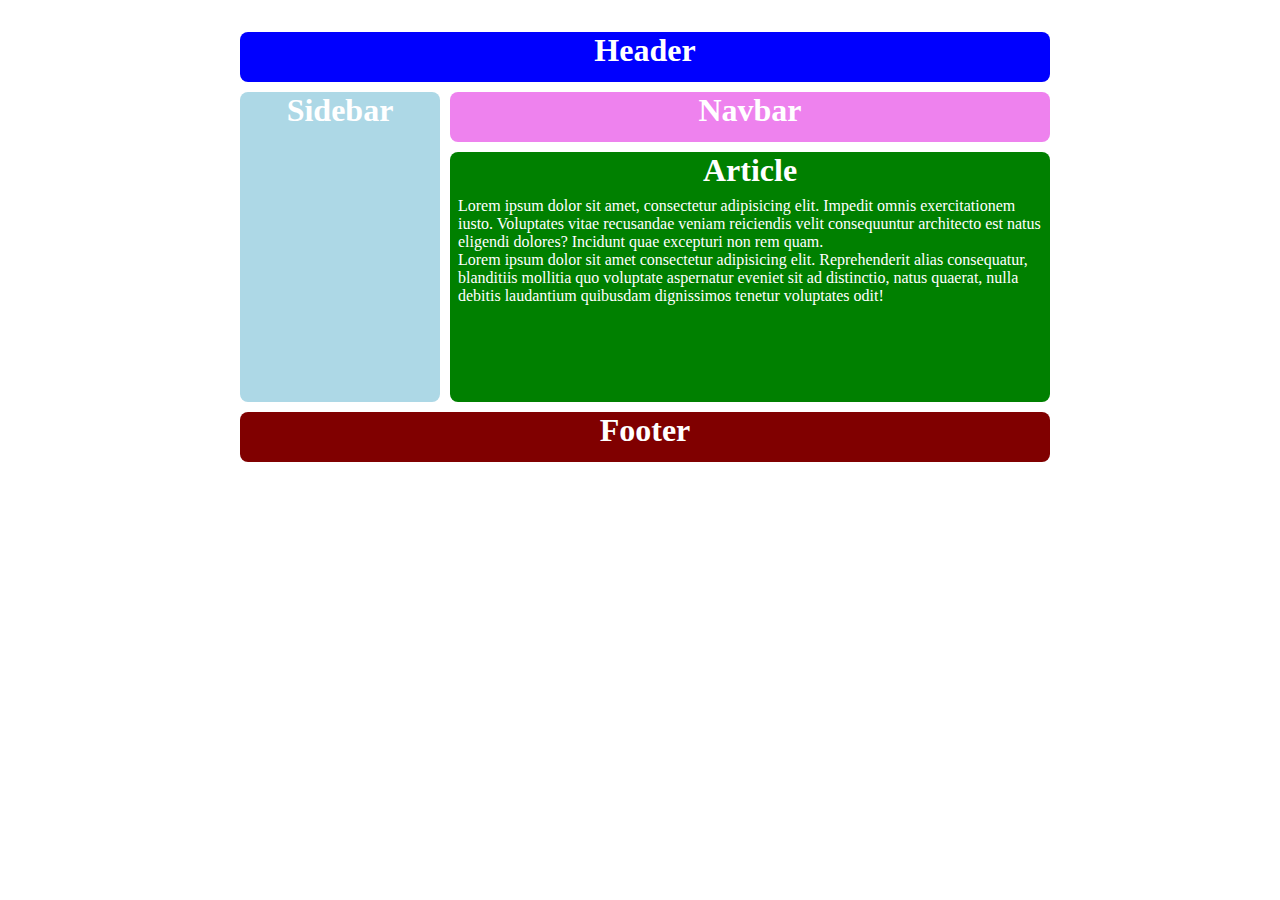
==== index.html @ 173559b5 "Added Grid_Exercise_1" ====
<!DOCTYPE html>
<html lang="en">
<head>
    <meta charset="UTF-8">
    <meta http-equiv="X-UA-Compatible" content="IE=edge">
    <meta name="viewport" content="width=device-width, initial-scale=1.0">
    <link rel="stylesheet" href="style.css">
    <title>HTML test</title>
</head>
<body>
    <!-- Grid Exercise -->
    <div class="grid-container">
        <div class="header"><h1>Header</h1></div>
        <div class="navbar"><h1>Navbar</h1></div>
        <div class="sidebar"><h1>Sidebar</h1></div>
        <div class="article"><h1>Article</h1><p>Lorem ipsum dolor sit amet, consectetur adipisicing elit. Impedit omnis exercitationem iusto. Voluptates vitae recusandae veniam reiciendis velit consequuntur architecto est natus eligendi dolores? Incidunt quae excepturi non rem quam. <br> Lorem ipsum dolor sit amet consectetur adipisicing elit. Reprehenderit alias consequatur, blanditiis mollitia quo voluptate aspernatur eveniet sit ad distinctio, natus quaerat, nulla debitis laudantium quibusdam dignissimos tenetur voluptates odit! </p></div>
        <div class="footer"><h1>Footer</h1></div>
    </div>




        <script src="app.js"></script>
</body>
</html>
---- style.css ----
@import url('https://fonts.googleapis.com/css2?family=Roboto:ital,wght@0,100;0,300;0,400;0,500;0,700;0,900;1,100;1,300;1,400;1,500;1,700;1,900&display=swap');*

{
    margin: 0;
    padding: 0;
    box-sizing: border-box
    font-family: "Roboto", sans-serif;
}

.grid-container{
    width: 800px;
    display: grid;
    gap: 10px;
    grid-template-columns: 200px 600px;
    grid-template-rows: 50px 50px 250px 50px;
    padding: 2rem;
    margin: auto;
}

.header{
    background-color: blue;
    grid-column: 1 / 3;
    border-radius: 0.5rem;
    color: white;
    /* grid-column-end: 4; */
    text-align: center;
}

.sidebar{
    background-color: lightblue;
    border-radius: 0.5rem;
    color: white;
    /* grid-column: 1 / 2; */
    grid-row: 2 / 4;
    text-align: center;
}

.navbar{
    background-color: violet;
    border-radius: 0.5rem;
    color: white;
    /* grid-column: 2 / 3; */
    /* grid-row: 2 / 3; */
    text-align: center;
}

.article{
    background-color: green;
    border-radius: 0.5rem;
    color: white;
    /* grid-column: 2 / 3; */
    /* grid-row: 3 / 4; */
    text-align: center;
}

.footer{
    background-color: maroon;
    border-radius: 0.5rem;
    color: white;
    grid-column: 1 / 3;
    /* grid-row: 4; */
    text-align: center;
}

.article p{
    text-align: start;
    padding: 0.5rem;
}
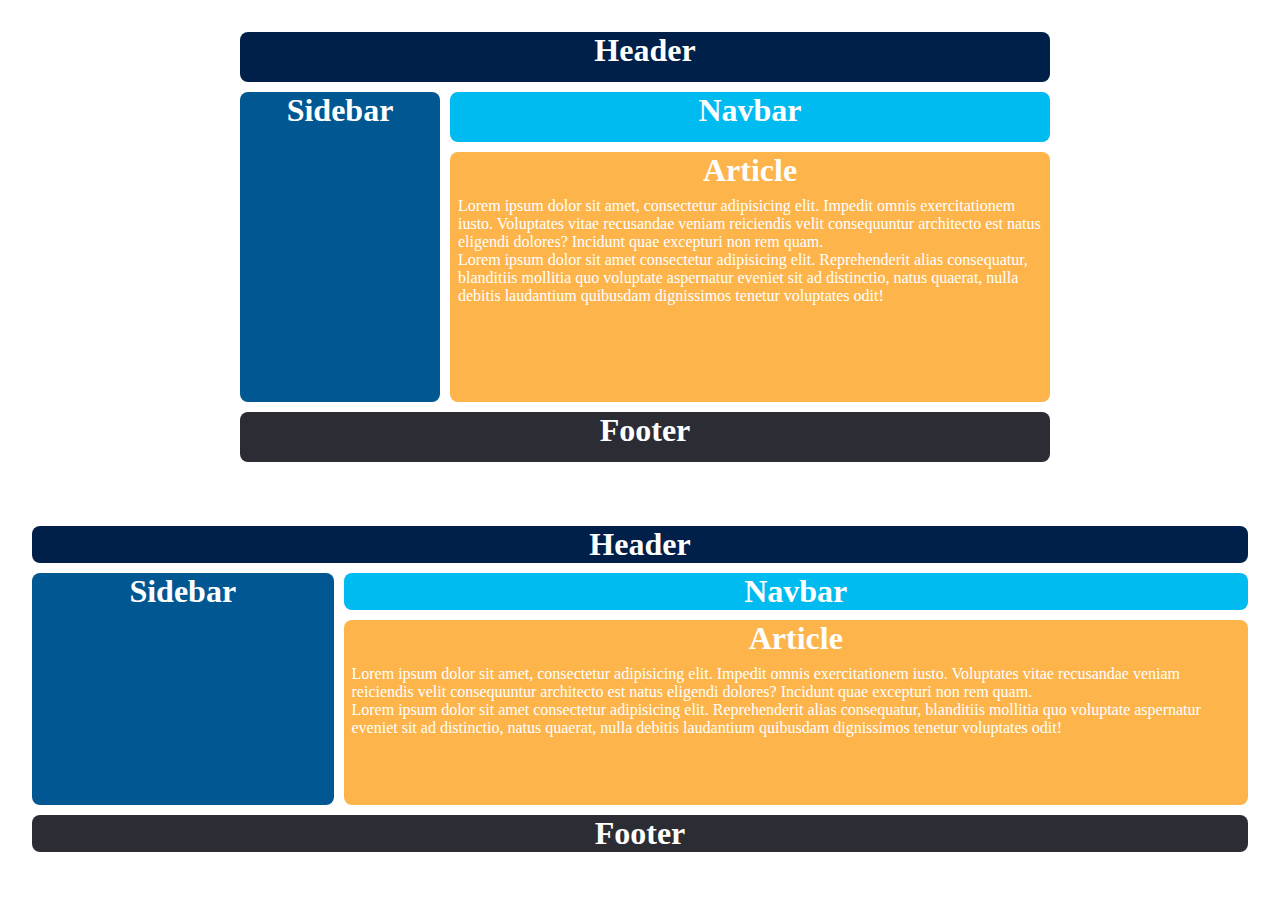
==== commit daffa611: "Added exercise with dynamic units" ====
--- a/index.html
+++ b/index.html
@@ -8,7 +8,7 @@
     <title>HTML test</title>
 </head>
 <body>
-    <!-- Grid Exercise -->
+    <!-- Grid Exercise  - Fixed units-->
     <div class="grid-container">
         <div class="header"><h1>Header</h1></div>
         <div class="navbar"><h1>Navbar</h1></div>
@@ -17,7 +17,14 @@
         <div class="footer"><h1>Footer</h1></div>
     </div>
 
-
+    <!-- Grid exercise - Dinamic units -->
+    <div class="grid-container-dinamic">
+        <div class="header-dinamic"><h1>Header</h1></div>
+        <div class="navbar-dinamic"><h1>Navbar</h1></div>
+        <div class="sidebar-dinamic"><h1>Sidebar</h1></div>
+        <div class="article-dinamic"><h1>Article</h1><p>Lorem ipsum dolor sit amet, consectetur adipisicing elit. Impedit omnis exercitationem iusto. Voluptates vitae recusandae veniam reiciendis velit consequuntur architecto est natus eligendi dolores? Incidunt quae excepturi non rem quam. <br> Lorem ipsum dolor sit amet consectetur adipisicing elit. Reprehenderit alias consequatur, blanditiis mollitia quo voluptate aspernatur eveniet sit ad distinctio, natus quaerat, nulla debitis laudantium quibusdam dignissimos tenetur voluptates odit! </p></div>
+        <div class="footer-dinamic"><h1>Footer</h1></div>
+    </div>
 
 
         <script src="app.js"></script>
--- a/style.css
+++ b/style.css
@@ -18,7 +18,7 @@
 }
 
 .header{
-    background-color: blue;
+    background-color: #00204a;
     grid-column: 1 / 3;
     border-radius: 0.5rem;
     color: white;
@@ -27,7 +27,7 @@
 }
 
 .sidebar{
-    background-color: lightblue;
+    background-color: #005792;
     border-radius: 0.5rem;
     color: white;
     /* grid-column: 1 / 2; */
@@ -36,7 +36,7 @@
 }
 
 .navbar{
-    background-color: violet;
+    background-color: #00bbf0;
     border-radius: 0.5rem;
     color: white;
     /* grid-column: 2 / 3; */
@@ -45,7 +45,7 @@
 }
 
 .article{
-    background-color: green;
+    background-color: #fdb44b;
     border-radius: 0.5rem;
     color: white;
     /* grid-column: 2 / 3; */
@@ -54,7 +54,7 @@
 }
 
 .footer{
-    background-color: maroon;
+    background-color: #2c2d34;
     border-radius: 0.5rem;
     color: white;
     grid-column: 1 / 3;
@@ -65,4 +65,64 @@
 .article p{
     text-align: start;
     padding: 0.5rem;
+}
+
+
+
+.grid-container-dinamic{
+    display: grid;
+    gap: 10px;
+    grid-template-columns: 1fr 3fr;
+    grid-template-rows: 1fr 1fr 5fr 1fr;
+    padding: 2rem;
+}
+
+.header-dinamic{
+    background-color: #00204a;
+    grid-column: 1 / 3;
+    border-radius: 0.5rem;
+    color: white;
+    /* grid-column-end: 4; */
+    text-align: center;
+}
+
+.sidebar-dinamic{
+    background-color: #005792;
+    border-radius: 0.5rem;
+    color: white;
+    /* grid-column: 1 / 2; */
+    grid-row: 2 / 4;
+    text-align: center;
+}
+
+.navbar-dinamic{
+    background-color: #00bbf0;
+    border-radius: 0.5rem;
+    color: white;
+    /* grid-column: 2 / 3; */
+    /* grid-row: 2 / 3; */
+    text-align: center;
+}
+
+.article-dinamic{
+    background-color: #fdb44b;
+    border-radius: 0.5rem;
+    color: white;
+    /* grid-column: 2 / 3; */
+    /* grid-row: 3 / 4; */
+    text-align: center;
+}
+
+.footer-dinamic{
+    background-color: #2c2d34;
+    border-radius: 0.5rem;
+    color: white;
+    grid-column: 1 / 3;
+    /* grid-row: 4; */
+    text-align: center;
+}
+
+.article-dinamic p{
+    text-align: start;
+    padding: 0.5rem;
 }